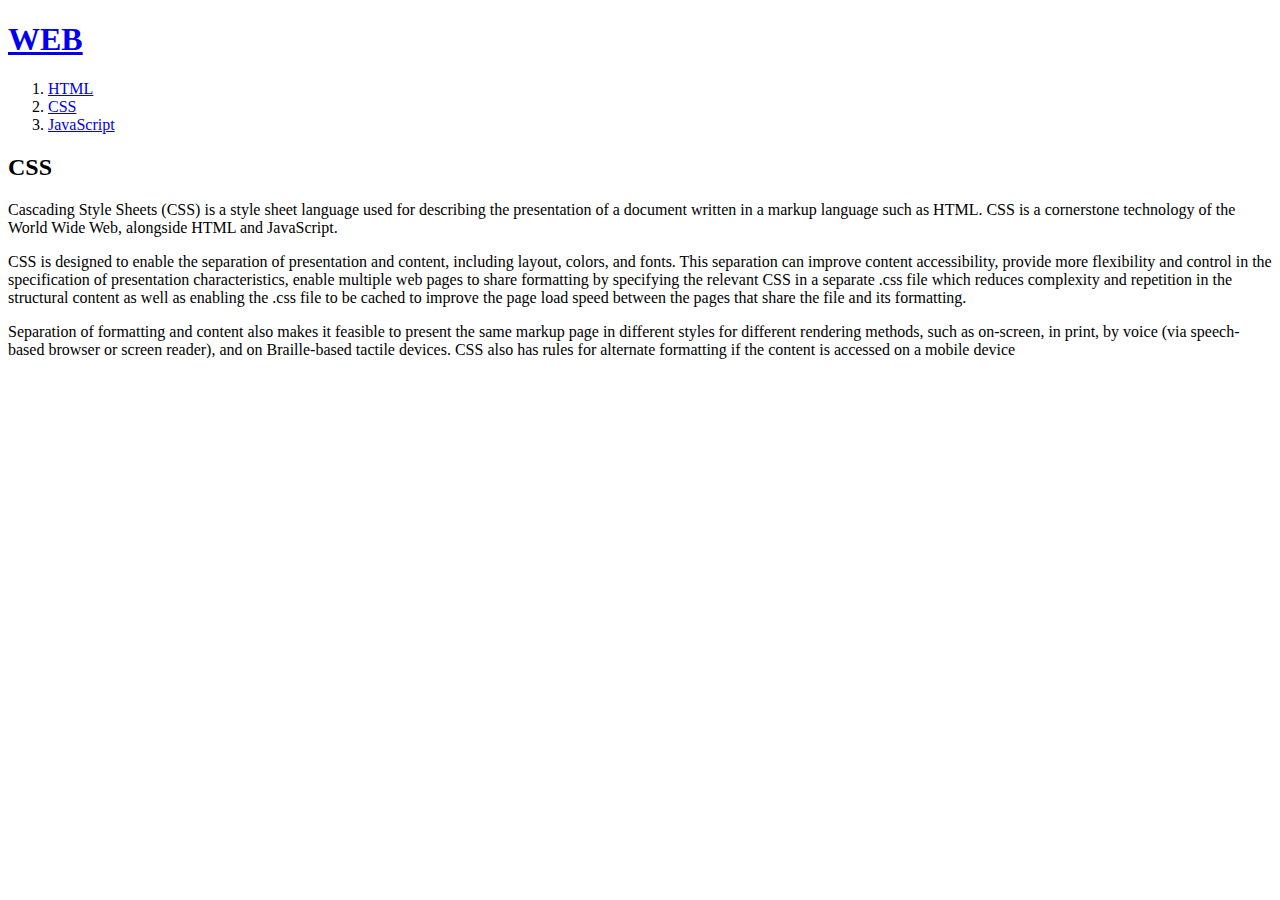
==== 2.html @ 0fe208c7 "Add files via upload" ====
<!doctype html>
<html>
<head>
  <title>WEB1 - CSS</title>
  <meta charset="utf-8">
  <link rel="stylesheet" href="style.css">
</head>
<body>
  <h1><a href="index.html">WEB</a></h1>
  <div id="grid">
    <ol>
      <li><a href="1.html" >HTML</a></li>
      <li><a href="2.html" >CSS</a></li>
      <li><a href="3.html">JavaScript</a></li>
    </ol>
    <div id="article">
      <h2>CSS</h2>
      <p>
        Cascading Style Sheets (CSS) is a style sheet language used for describing the presentation of a document written in a markup language such as HTML. CSS is a cornerstone technology of the World Wide Web, alongside HTML and JavaScript.
      </p>
      <p>
        CSS is designed to enable the separation of presentation and content, including layout, colors, and fonts. This separation can improve content accessibility, provide more flexibility and control in the specification of presentation characteristics, enable multiple web pages to share formatting by specifying the relevant CSS in a separate .css file which reduces complexity and repetition in the structural content as well as enabling the .css file to be cached to improve the page load speed between the pages that share the file and its formatting.
      </p>
      <p>
        Separation of formatting and content also makes it feasible to present the same markup page in different styles for different rendering methods, such as on-screen, in print, by voice (via speech-based browser or screen reader), and on Braille-based tactile devices. CSS also has rules for alternate formatting if the content is accessed on a mobile device
      </p>
    </div>
  </div>
  </body>
</html>
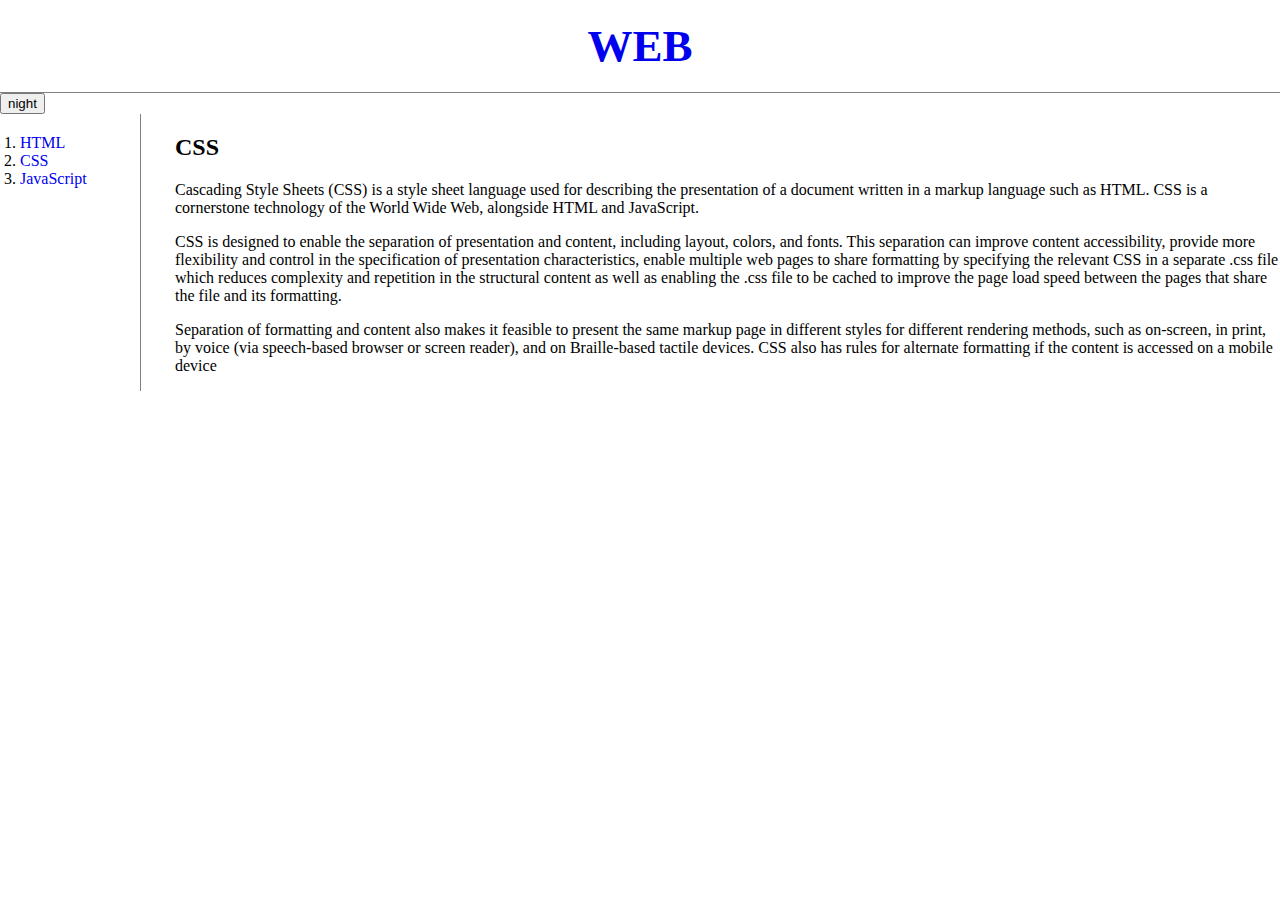
==== commit 22b0673b: "Add files via upload" ====
--- a/2.html
+++ b/2.html
@@ -7,6 +7,19 @@
 </head>
 <body>
   <h1><a href="index.html">WEB</a></h1>
+  <input type="button" value="night" onclick ="
+    var target = document.querySelector('body');
+    if(this.value == 'night') {
+      target.style.backgroundColor='black';
+      target.style.color = 'white';
+      this.value = 'day';
+    }
+    else {
+      target.style.backgroundColor='white';
+      target.style.color = 'black';
+      this.value = 'night';
+    }
+  ">
   <div id="grid">
     <ol>
       <li><a href="1.html" >HTML</a></li>
--- a/style.css
+++ b/style.css
@@ -0,0 +1,40 @@
+body {
+  margin:0;
+}
+a {
+  text-decoration: none;
+}
+h1 {
+  font-size:45px;
+  text-align: center;
+  border-bottom:1px solid gray;
+  margin:0;
+  padding:20px;
+}
+ol{
+  border-right:1px solid gray;
+  width:100px;
+  margin:0;
+  padding:20px;
+}
+#grid{
+  display: grid;
+  grid-template-columns: 150px 1fr;
+}
+#gird ol {
+  padding-left:33px;
+}
+#grid #article {
+  padding-left:25px;
+}
+@media(max-width:800px) {
+  #grid{
+    display: block;
+  }
+  ol{
+    border-right: none;
+  }
+  h1 {
+    border-bottom: none;
+  }
+}
